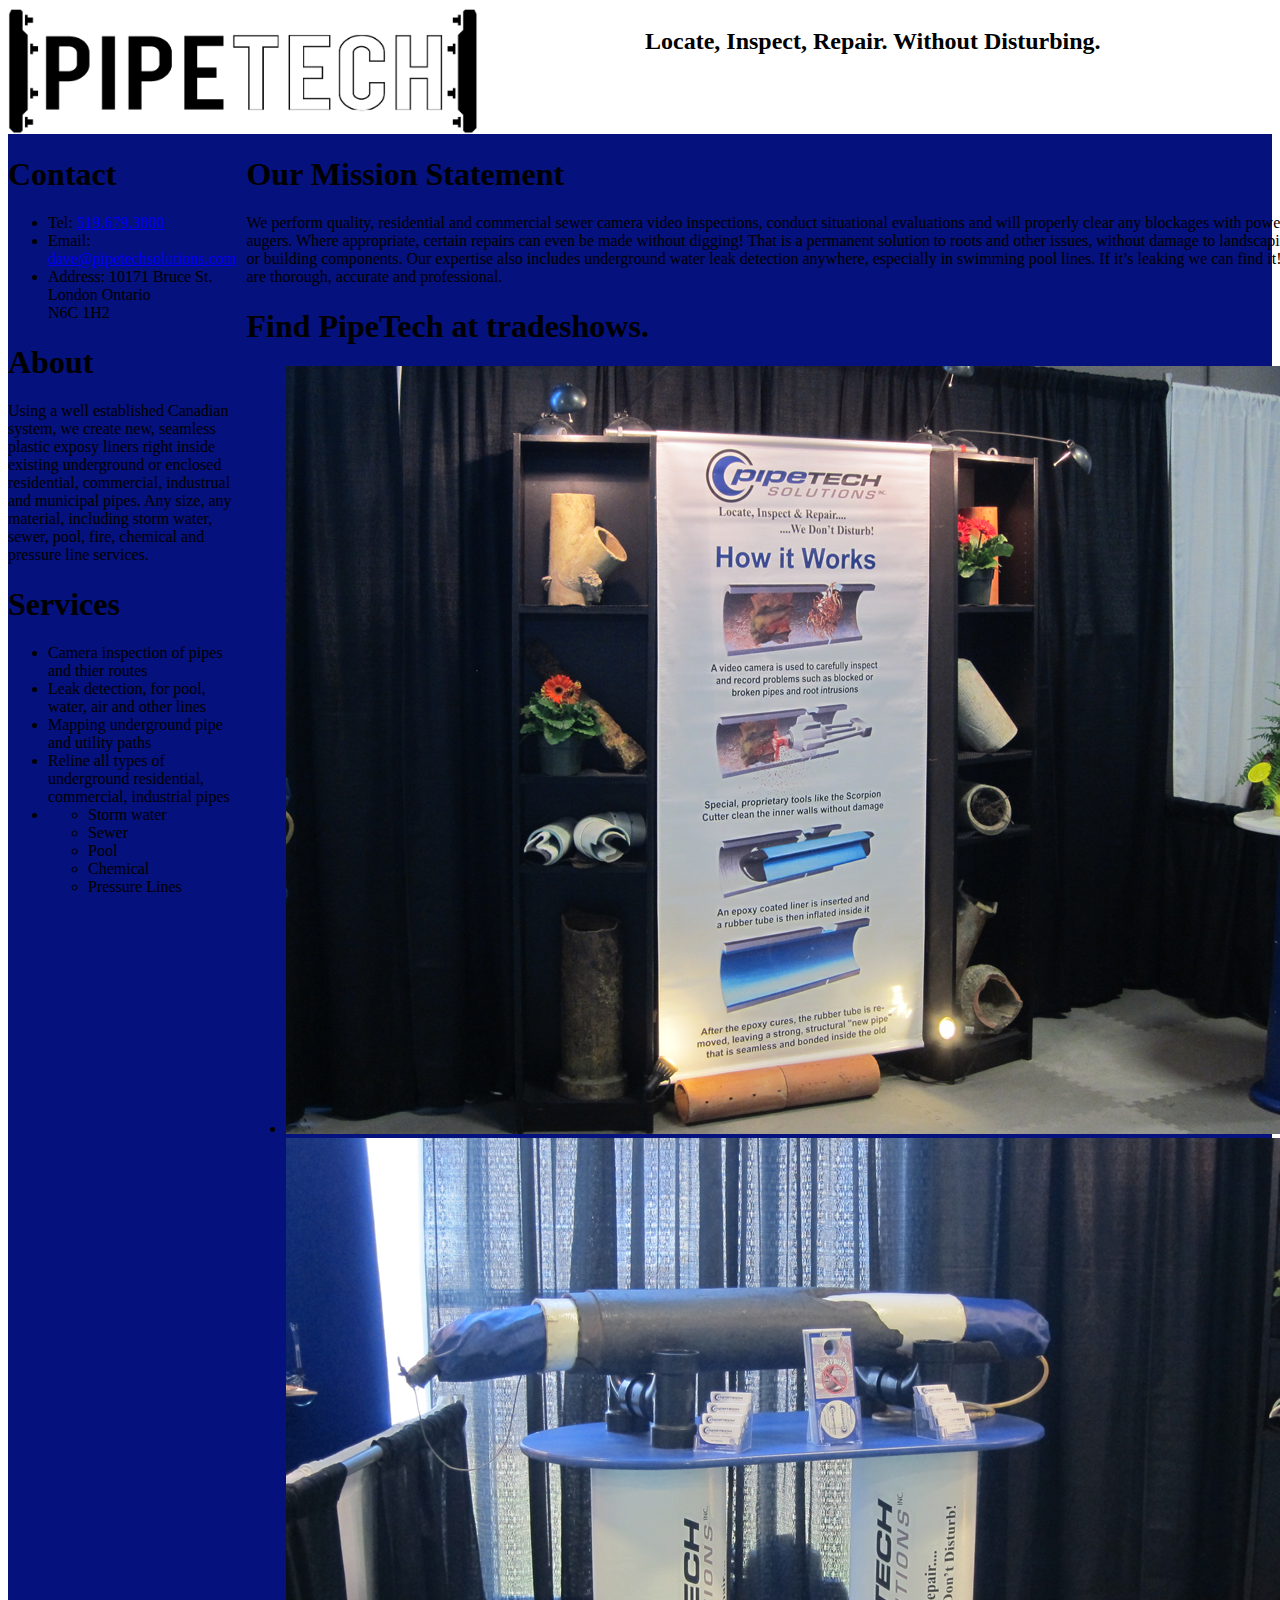
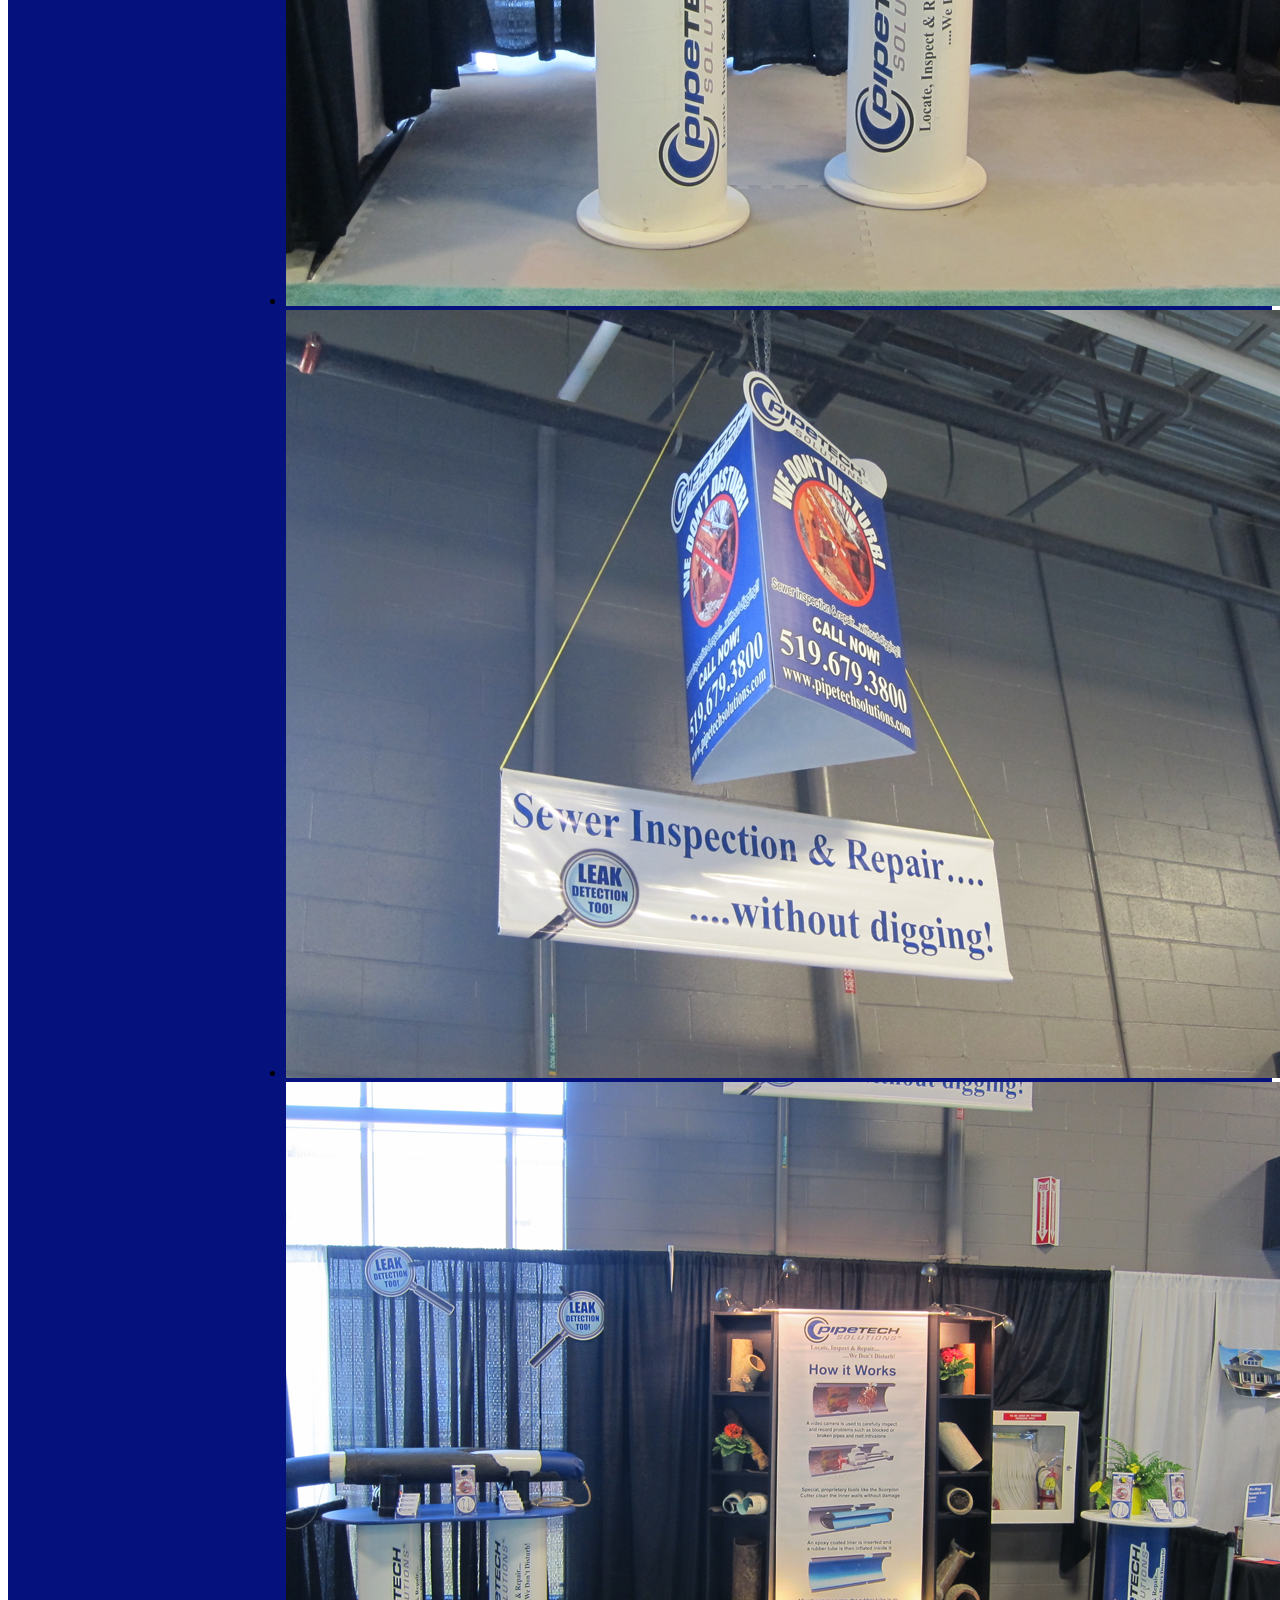
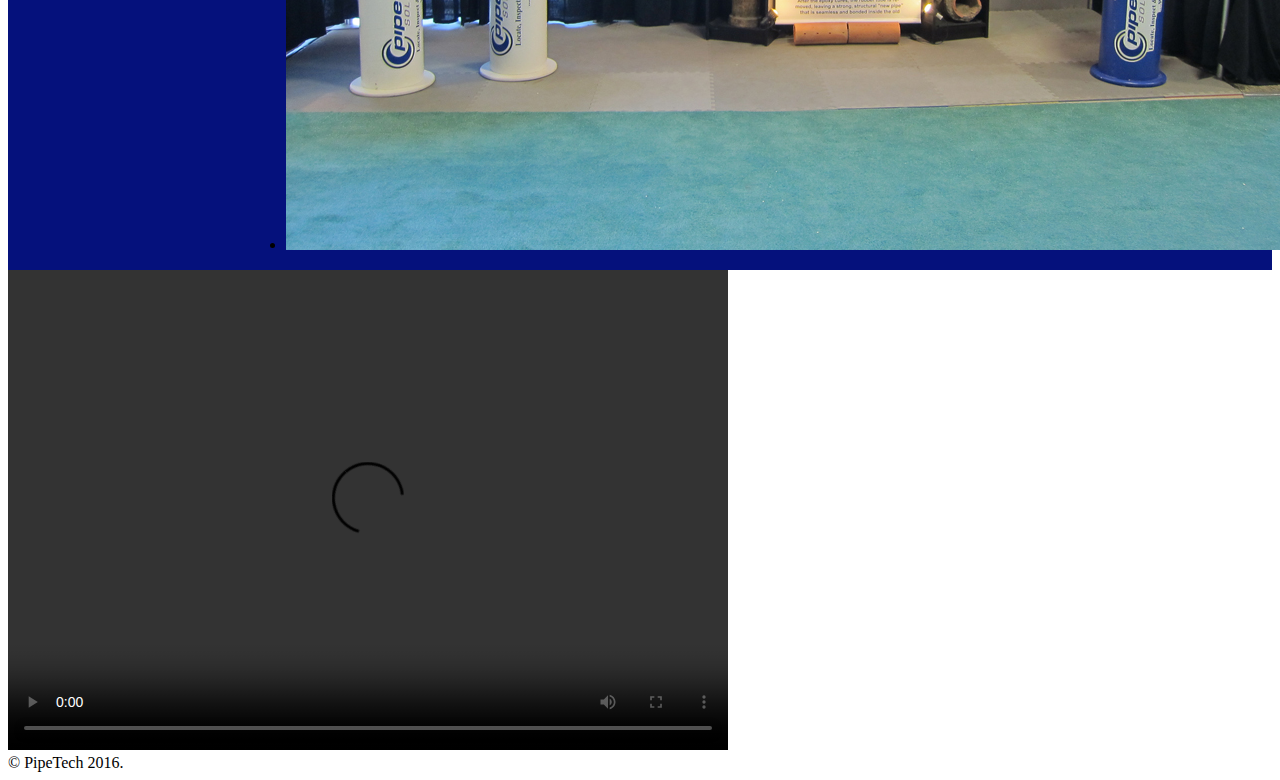
==== refactor/index.html @ d111f58e "Started a refactor of the entire project Going to use sass, css-grid and other fun stuff." ====
<!DOCTYPE html>
<html lang="en">
<head>
	<meta charset="UTF-8">
	<title>PipeTech Solutons</title>
	<link rel="stylesheet" href="style/css/style.css">
</head>
<body>
	<header class='header'>
		<img class='header__img' src="images/logo.png" alt="PipeTech Solutions Logo" />
		<h2 class='header__h2'>Locate, Inspect, Repair. Without Disturbing.</h2>
	</header>
<div class='display'>
	<div>
	<aside class='aside aside--contact'>
		<h1 class='aside__h1'>Contact</h1>
		<ul>
			<li>Tel: <a href="tel:519-679-3800">519.679.3800</a></li>
			<li>Email: <a href="mailto:dave@pipetechsolutions.com">dave@pipetechsolutions.com</a></li>
			<li>Address: 10171 Bruce St.<br />London Ontario<br />N6C 1H2</li>
		</ul>
	</aside>
	<aside class='aside aside--about'>
		<h1 class='aside__h1'>About</h1>
			<p class='p'>Using a well established Canadian system, we create new, seamless plastic exposy liners right inside existing underground or enclosed residential, commercial, industrual and municipal pipes. Any size, any material, including storm water, sewer, pool, fire, chemical and pressure line services.</p>
	</aside>

	<aside class='aside aside--services'>
		<h1 class='aside__h1'>Services</h1>
		<ul>
			<li>Camera inspection of pipes and thier routes</li>
			<li>Leak detection, for pool, water, air and other lines</li>
			<li>Mapping underground pipe and utility paths</li>
			<li>Reline all types of underground residential, commercial, industrial pipes</li>
			<li>
				<ul>
				<li>Storm water</li>
				<li>Sewer</li>
				<li>Pool</li>
				<li>Chemical</li>
				<li>Pressure Lines</li>
				</ul>
			</li>
		</ul>
	</aside>
</div>


<!-- Mission Statement and Image Carousel -->
<main class='main'>
	<div class='main__div main--mission'>
		<h1 class='main--mission__h1'>Our Mission Statement</h1>
		<p>We perform quality, residential and commercial sewer camera video inspections, conduct situational evaluations and will properly clear any blockages with powerful augers. Where appropriate, certain repairs can even be made without digging! That is a permanent solution to roots and other issues,  without damage to landscaping or building components.     
		Our expertise also includes underground water leak detection anywhere, especially in swimming pool lines. If it’s leaking we can find it!
		We are thorough, accurate and professional.</p>
	</div>
	<!--Mission Statement-->
	<div clas='main__div div--trade'>
			<h1 class='div--trade__h1'>Find PipeTech at tradeshows.</h1>
			<div class="jcarousel">
			<ul class="jcarousel-list">
				<li><img class="tradeImage" src="images/image_1.jpg" alt="PipeTech Booth at a Tradeshow"></li>
				<li><img class="tradeImage" src="images/image_2.jpg" alt="PipeTech Booth at a Tradeshow"></li>
				<li><img class="tradeImage" src="images/image_3.jpg" alt="PipeTech Booth at a Tradeshow"></li>
				<li><img class="tradeImage" src="images/image_4.jpg" alt="PipeTech Booth at a Tradeshow"></li>
			</ul>
		</div>
	</div>
	</div>
	<!--Video-->
	<div class="vid-bg">
		<div class="video">
			<video width="720px" height="480px" controls>
				<source src="images/PipeTech.mp4" type="video/mp4">
			</video>
		</div>
	</div>
		<!--footer-->
		<footer>
			&copy; PipeTech 2016.
		</footer>
</main>
	<script type="text/javascript" src="scripts/jquery-3.1.1.js"></script>
	<script type="text/javascript" src="scripts/jquery.jcarousel.js"></script>
	<script type="text/javascript" src="scripts/script.js"></script>
	
</body>
</html>
---- refactor/style/css/style.css ----
.header {
  display: grid;
  grid-template-columns: repeat(2, 1fr);
  grid-gap: 10px;
  background: #fff; }
  .header__img {
    grid-column: 1;
    width: 75%; }
  .header__h2 {
    grid-column: 2; }

.display {
  display: grid;
  grid-template-columns: repeat(3, 1fr);
  grid-gap: 10px;
  background: #05117C; }
  .display--contact {
    grid-column: 1; }
  .display--about {
    grid-column: 2; }
  .display--services {
    grid-column: 3; }

/*# sourceMappingURL=style.css.map */
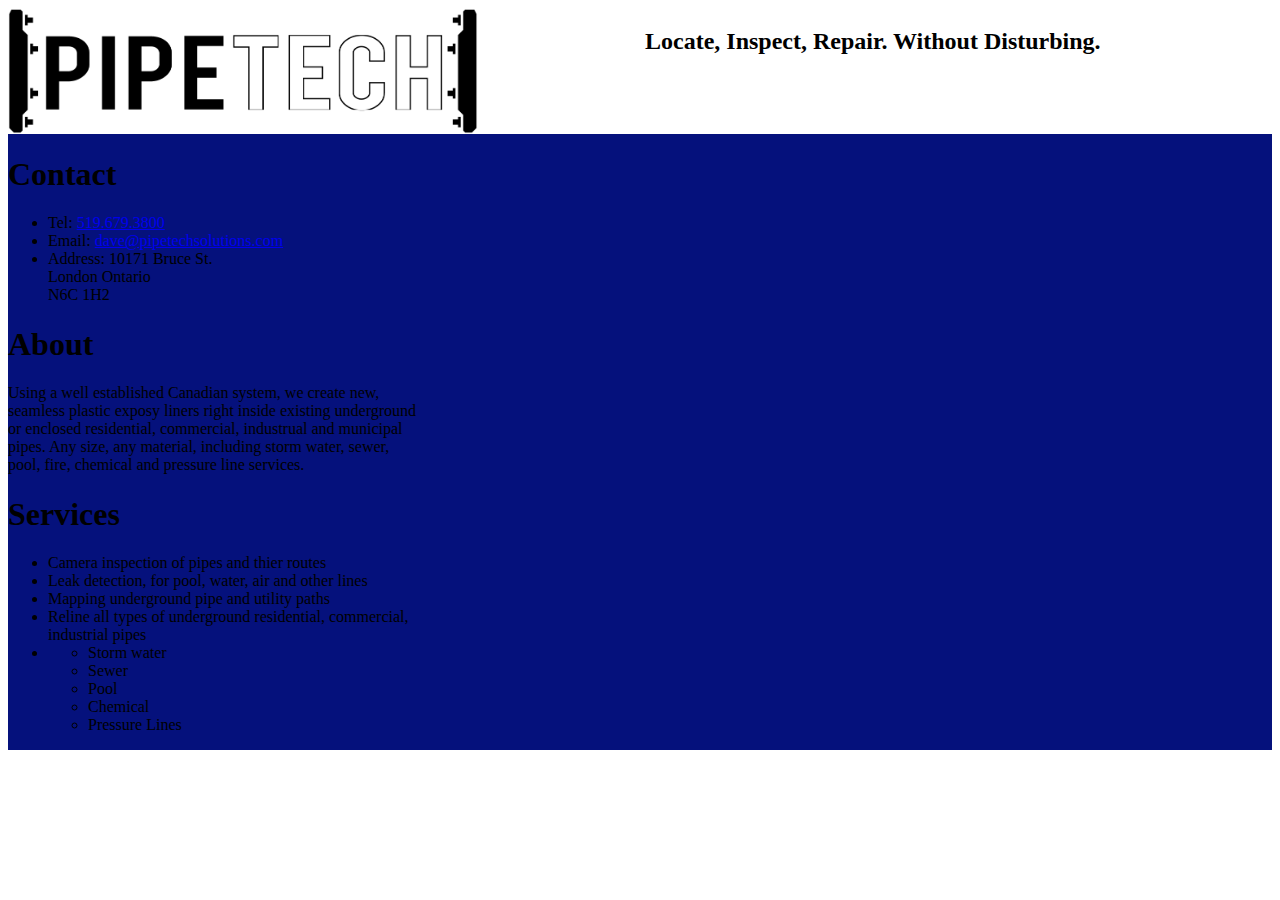
==== commit ba6a9a0c: "i" ====
--- a/refactor/index.html
+++ b/refactor/index.html
@@ -20,6 +20,7 @@
 			<li>Address: 10171 Bruce St.<br />London Ontario<br />N6C 1H2</li>
 		</ul>
 	</aside>
+
 	<aside class='aside aside--about'>
 		<h1 class='aside__h1'>About</h1>
 			<p class='p'>Using a well established Canadian system, we create new, seamless plastic exposy liners right inside existing underground or enclosed residential, commercial, industrual and municipal pipes. Any size, any material, including storm water, sewer, pool, fire, chemical and pressure line services.</p>
@@ -46,7 +47,7 @@
 </div>
 
 
-<!-- Mission Statement and Image Carousel -->
+<!-- Mission Statement and Image Carousel
 <main class='main'>
 	<div class='main__div main--mission'>
 		<h1 class='main--mission__h1'>Our Mission Statement</h1>
@@ -55,7 +56,7 @@
 		We are thorough, accurate and professional.</p>
 	</div>
 	<!--Mission Statement-->
-	<div clas='main__div div--trade'>
+	<!-- <div clas='main__div div--trade'>
 			<h1 class='div--trade__h1'>Find PipeTech at tradeshows.</h1>
 			<div class="jcarousel">
 			<ul class="jcarousel-list">
@@ -66,23 +67,23 @@
 			</ul>
 		</div>
 	</div>
-	</div>
+	</div> -->
 	<!--Video-->
-	<div class="vid-bg">
+	<!-- <div class="vid-bg">
 		<div class="video">
 			<video width="720px" height="480px" controls>
 				<source src="images/PipeTech.mp4" type="video/mp4">
 			</video>
 		</div>
-	</div>
+	</div> -->
 		<!--footer-->
-		<footer>
-			&copy; PipeTech 2016.
-		</footer>
+		<!-- <footer> -->
+			<!-- &copy; PipeTech 2016. -->
+		<!-- </footer>
 </main>
 	<script type="text/javascript" src="scripts/jquery-3.1.1.js"></script>
 	<script type="text/javascript" src="scripts/jquery.jcarousel.js"></script>
 	<script type="text/javascript" src="scripts/script.js"></script>
-	
+	 -->
 </body>
 </html>
